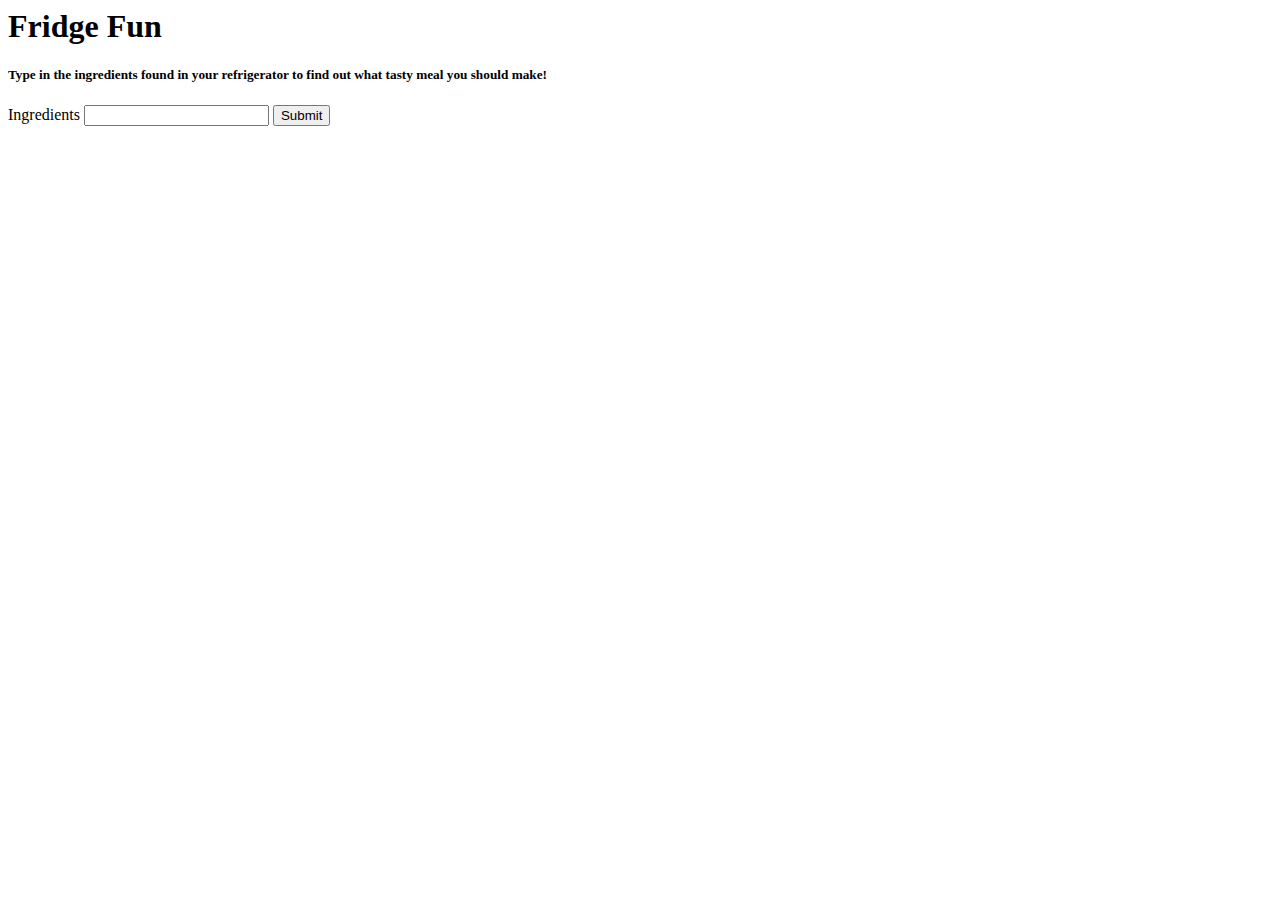
==== frij.html @ 1339db5d "unified all files" ====
<html>
    <head>
        <link rel="stylesheet" type="text/css" href="style.css" media="screen">  
        <title>Fridge Fun</title>
    </head>
    <body>
    
        <div class="g1">
            <h1> Fridge Fun</h1>
        </div>
     
       <div class="g4">
            <h5>Type in the ingredients found in your refrigerator to find out what tasty meal you should make!</h5>
        </div>
    
        <div class="g3">
            <form name="input" action="demo_form_action.asp" method="get">Ingredients <input type="text" name="ingredients">
                <input type="submit" value="Submit">
            </form>
        </div>
    
    </body>
</html>
---- style.css ----

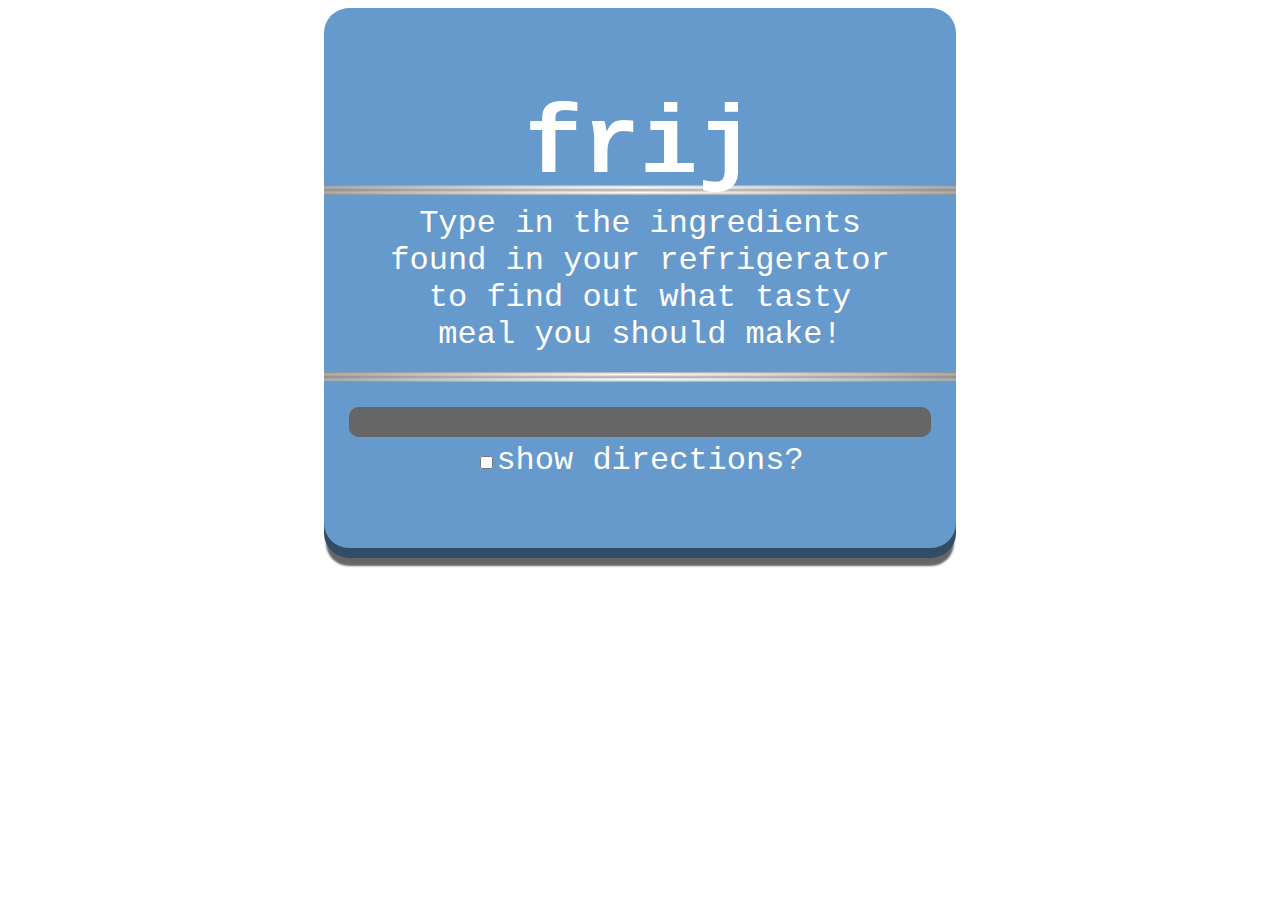
==== commit 23eaab64: "visual work" ====
--- a/frij.html
+++ b/frij.html
@@ -1,24 +1,26 @@
 <html>
     <head>
         <link rel="stylesheet" type="text/css" href="style.css" media="screen">  
-        <title>Fridge Fun</title>
+        <title>frij</title>
     </head>
     <body>
-    
-        <div class="g1">
-            <h1> Fridge Fun</h1>
+
+        <div id="title" class="center section"><h1>frij</h1></div>
+
+        <div id="chrome" class="center"></div>
+        <div id="chrome" class="center"></div>
+
+        <div id="desc" class="center section">
+            Type in the ingredients found in your refrigerator to find out what tasty meal you should make!
         </div>
-     
-       <div class="g4">
-            <h5>Type in the ingredients found in your refrigerator to find out what tasty meal you should make!</h5>
+        <div id="chrome" class="center"></div>
+        <div id="chrome" class="center"></div>
+        <div id="input" class="center section">
+            <div id="ingredients"><input type="text" name="field"/><br></div>
+            <div id="instructions"><input type="checkbox" name="check"/>show directions?
+            </div>
         </div>
-    
-        <div class="g3">
-            <form name="input" action="demo_form_action.asp" method="get">Ingredients <input type="text" name="ingredients">
-                <input type="submit" value="Submit">
-            </form>
-        </div>
-    
+
     </body>
 </html>
 
--- a/style.css
+++ b/style.css
@@ -1 +1,63 @@
+* {
+    font-family:"Courier New";
+    -moz-box-sizing: border-box; 
+    -webkit-box-sizing: border-box; 
+    box-sizing: border-box;
+}
+#title {
+    font-size:300%;
+    border-top-left-radius:25px;
+    border-top-right-radius:25px;
+}
+#desc {
+    font-size: 200%;
+    padding:10px 60px;
+}
+#input {
+    font-size:200%;
+    border-bottom-left-radius:25px;
+    border-bottom-right-radius:25px;
+    box-shadow:0px 10px 2px -2px #666, inset 0px -10px rgba(0,0,0,0.5);
+}
+#instructions {
+}
+#ingredients {
+    background-color:#666;
+    color:#FFF;
+    border-radius:10px;
+    border: 0px;
+    margin: 5px 5px 5px 5px;
+}
+#chrome {
+    background: radial-gradient(
+        ellipse,
+        white, #888
+    );
+    height: 5px;
+    width:50%;
+}
+.section {
+    background-color:#69C;
+    color:#FFF;
+    padding:20px;
+    margin-top:0px;
+    margin-bottom:0px;
+    width:50%;
+    height:20%;
+}
+.center {
+    text-align:center;
+    margin-left:auto;
+    margin-right:auto;
+}
+input[type='text'] {
+    height:30px;
+    width:100%;
+}
+input {
+    background-color:#666;
+    border: 0px;
+    color:#FFF;
+    border-radius:10px;
+}
 
